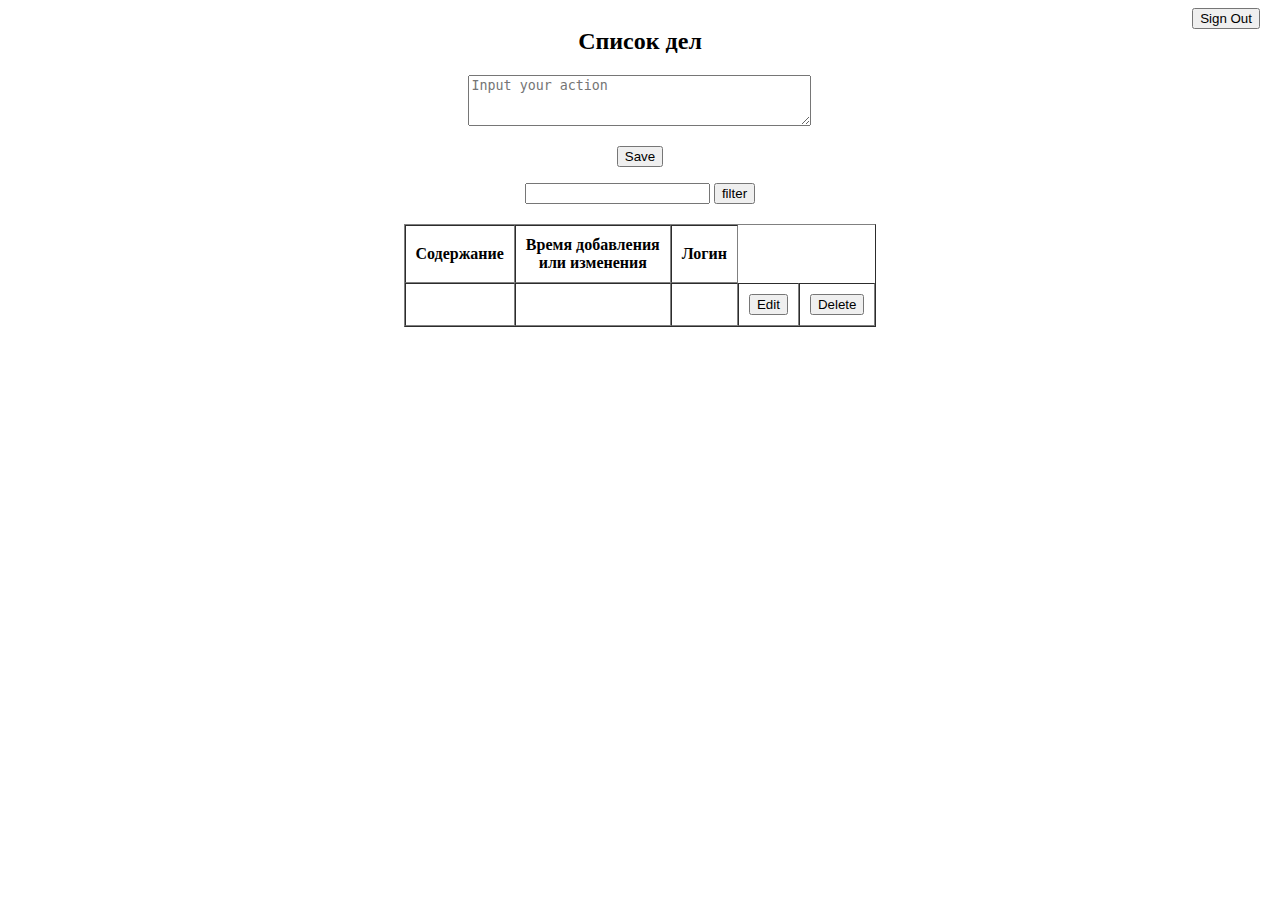
==== 12_SpringBootWebDevelopment/ToDoList/src/main/resources/templates/index.html @ 0d6e1072 "the action lists are divided by user" ====
<!DOCTYPE html>
<html lang="en" xmlns:th="www.thymeleaf.org">
<head>
    <meta charset="UTF-8">
    <title>ToDo List</title>
</head>
<body>
<div>
    <form method="post" style="position: absolute; right: 20px" th:action="@{/logout}">
        <input type="submit" value="Sign Out"/>
    </form>
    <table border="1px" cellpadding="10" cellspacing="0" style="margin: auto">
        <caption style="padding-bottom: 20px">
            <h2>Список дел</h2>
            <form action="/" method="post">
                <textarea cols="40" name="content" placeholder="Input your action" rows="3"></textarea>
                <input th:name="${_csrf.parameterName}" th:value="${_csrf.token}" type="hidden"/>
                <p>
                    <button type="submit">Save</button>
                </p>
            </form>
            <form action="/" method="get">
                <input name="filter" th:value="${filter}" type="text">
                <button type="submit">filter</button>
            </form>
        </caption>
        <tr>
            <th>Содержание</th>
            <th>Время добавления<br> или изменения</th>
            <th>Логин</th>
        </tr>
        <tr th:each="action : ${allActions}">
            <td th:attr="data-id=${action.id}" th:text="${action.content}"></td>
            <td th:attr="data-id=${action.id}" th:text="${action.timeStamp}"></td>
            <td th:attr="data-id=${action.id}" th:text="${action.owner.login}"></td>
            <td>
                <form>
                    <button formmethod="post" th:formaction="@{${action.id}+'/edit/'}" type="submit">Edit</button>
                    <input th:name="${_csrf.parameterName}" th:value="${_csrf.token}" type="hidden"/>
                </form>
            </td>
            <td>
                <form>
                    <button formmethod="post" th:formaction="@{${action.id}+'/del/'}" type="submit">Delete</button>
                    <input th:name="${_csrf.parameterName}" th:value="${_csrf.token}" type="hidden"/>
                </form>
            </td>
        </tr>
    </table>
</div>
</body>
</html>
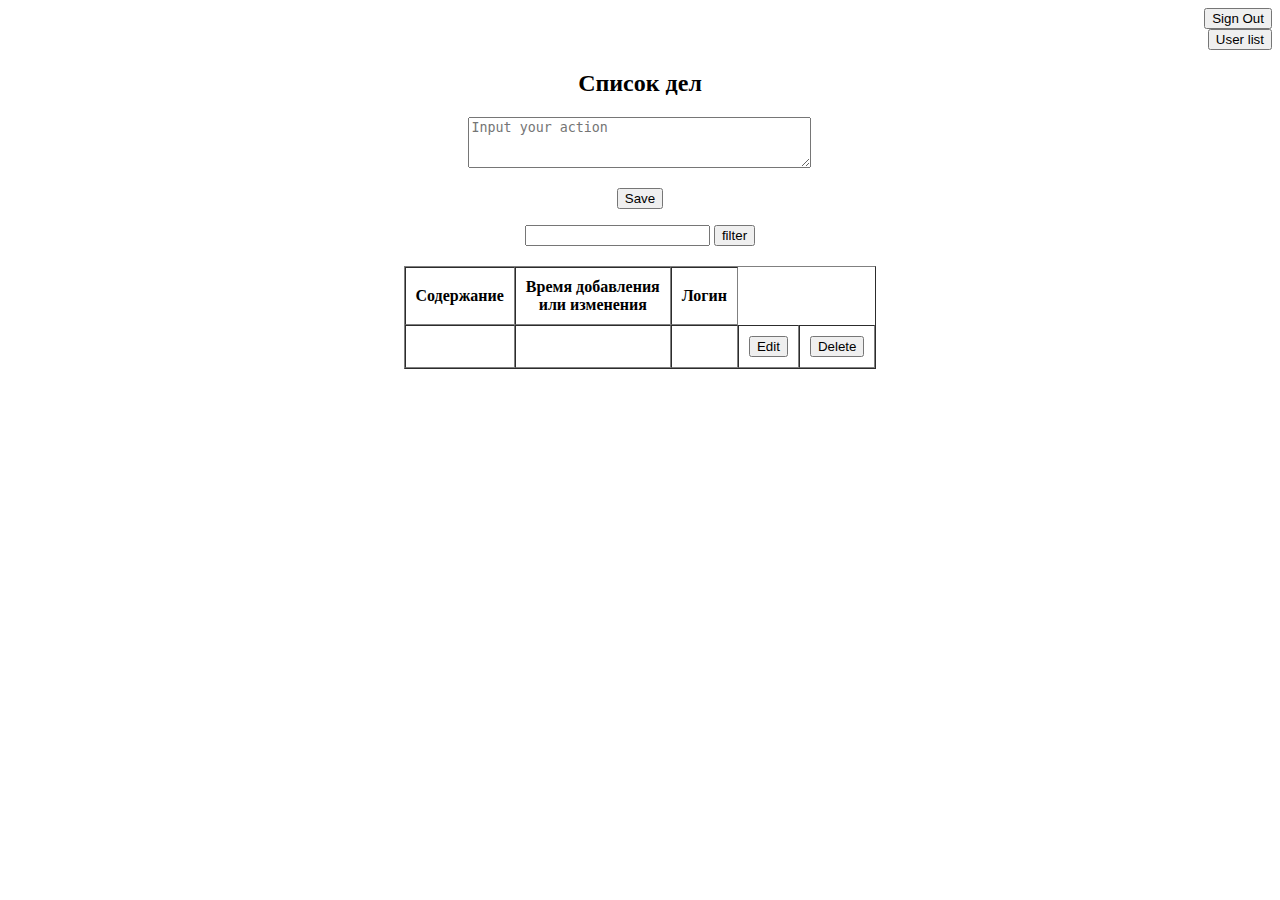
==== commit a236c921: "user roles added" ====
--- a/12_SpringBootWebDevelopment/ToDoList/src/main/resources/templates/index.html
+++ b/12_SpringBootWebDevelopment/ToDoList/src/main/resources/templates/index.html
@@ -6,8 +6,11 @@
 </head>
 <body>
 <div>
-    <form method="post" style="position: absolute; right: 20px" th:action="@{/logout}">
+    <form method="post" style="text-align: right" th:action="@{/logout}">
         <input type="submit" value="Sign Out"/>
+    </form>
+    <form style="text-align: right">
+        <button formaction="/user" formmethod="get">User list</button>
     </form>
     <table border="1px" cellpadding="10" cellspacing="0" style="margin: auto">
         <caption style="padding-bottom: 20px">
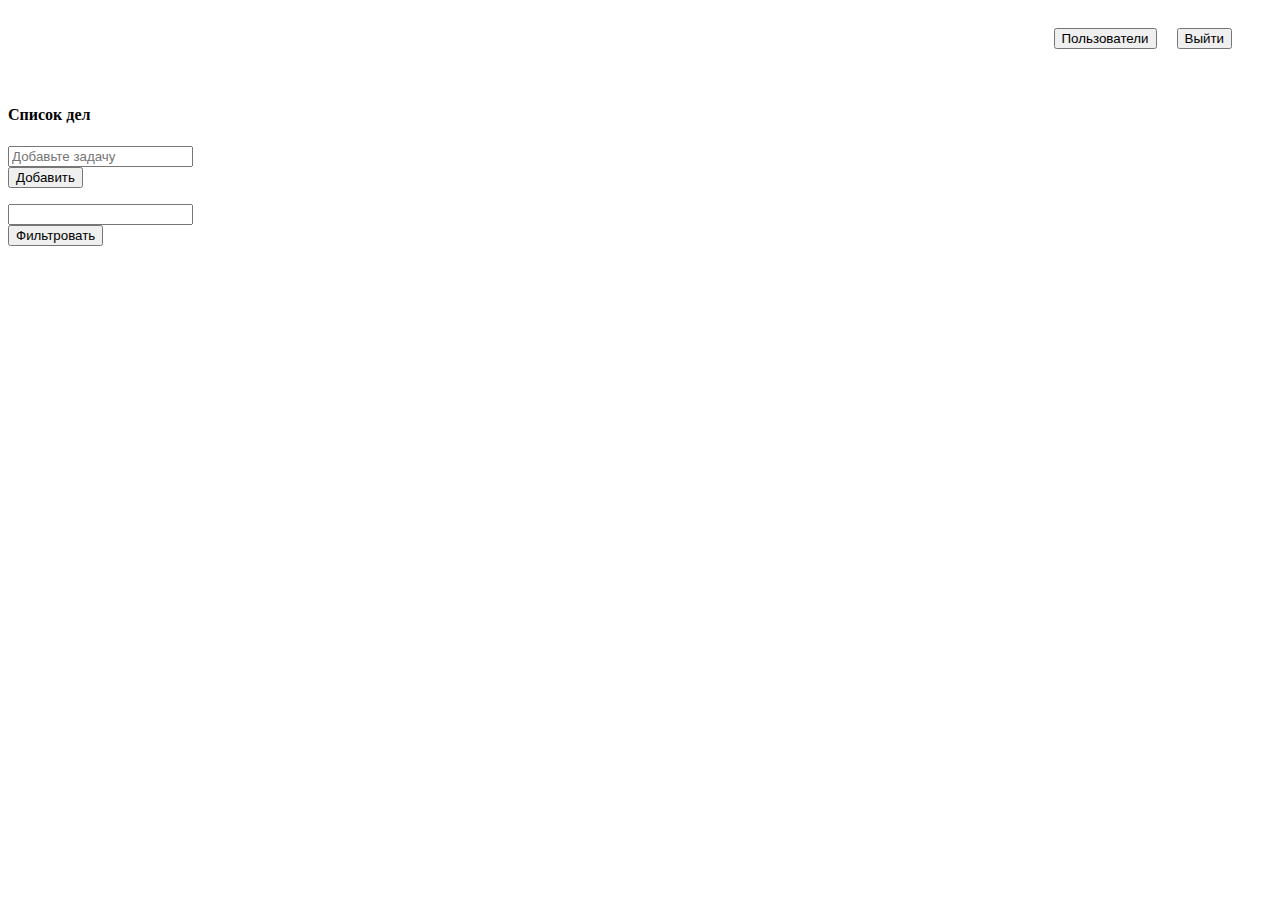
==== commit eadfdd27: "in the development js adding continues user details deleted from json response" ====
--- a/12_SpringBootWebDevelopment/ToDoList/src/main/resources/templates/index.html
+++ b/12_SpringBootWebDevelopment/ToDoList/src/main/resources/templates/index.html
@@ -1,55 +1,177 @@
-<!DOCTYPE html>
 <html lang="en" xmlns:th="www.thymeleaf.org">
 <head>
     <meta charset="UTF-8">
     <title>ToDo List</title>
 </head>
 <body>
-<div>
-    <form method="post" style="text-align: right" th:action="@{/logout}">
-        <input type="submit" value="Sign Out"/>
-    </form>
-    <form style="text-align: right">
-        <button formaction="/user" formmethod="get">User list</button>
-    </form>
-    <table border="1px" cellpadding="10" cellspacing="0" style="margin: auto">
-        <caption style="padding-bottom: 20px">
-            <h2>Список дел</h2>
-            <form action="/" method="post">
-                <textarea cols="40" name="content" placeholder="Input your action" rows="3"></textarea>
-                <input th:name="${_csrf.parameterName}" th:value="${_csrf.token}" type="hidden"/>
-                <p>
-                    <button type="submit">Save</button>
-                </p>
+<link crossorigin="anonymous" href="https://stackpath.bootstrapcdn.com/bootstrap/4.5.0/css/bootstrap.min.css"
+      integrity="sha384-9aIt2nRpC12Uk9gS9baDl411NQApFmC26EwAOH8WgZl5MYYxFfc+NcPb1dKGj7Sk" rel="stylesheet">
+<script crossorigin="anonymous"
+        integrity="sha384-OgVRvuATP1z7JjHLkuOU7Xw704+h835Lr+6QL9UvYjZE3Ipu6Tp75j7Bh/kR0JKI"
+        src="https://stackpath.bootstrapcdn.com/bootstrap/4.5.0/js/bootstrap.min.js"></script>
+<div class="container-fluid">
+    <div class="manage-buttons">
+        <form action="/user" method="get">
+            <button class="btn btn-primary btn-sm">Пользователи</button>
+        </form>
+        <form action="/logout" method="get">
+            <button class="btn btn-primary btn-sm" type="submit">Выйти</button>
+        </form>
+    </div>
+    <div class="row">
+        <div class="col text-center mb-3">
+            <h4>Список дел</h4>
+        </div>
+    </div>
+    <div class="row justify-content-center">
+        <div class="col-4">
+            <form id="task-create-form">
+                <div class="input-group mb-3">
+                    <input class="form-control" id="task-content" name="content" placeholder="Добавьте задачу"
+                           type="text"/>
+                    <input id="token" th:name="${_csrf.parameterName}" th:value="${_csrf.token}" type="hidden"/>
+                    <div class="input-group-append">
+                        <button class="btn btn-outline-secondary save-button" id="task-save-button" type="submit">
+                            Добавить
+                        </button>
+                    </div>
+                </div>
             </form>
+        </div>
+    </div>
+    <div class="row justify-content-center">
+        <div class="col-4">
             <form action="/" method="get">
-                <input name="filter" th:value="${filter}" type="text">
-                <button type="submit">filter</button>
+                <div class="input-group mb-3">
+                    <input class="form-control" name="filter" th:value="${filter}" type="text">
+                    <div class="input-group-append">
+                        <button class="btn btn-outline-secondary" type="submit">Фильтровать</button>
+                    </div>
+                </div>
             </form>
-        </caption>
-        <tr>
-            <th>Содержание</th>
-            <th>Время добавления<br> или изменения</th>
-            <th>Логин</th>
-        </tr>
-        <tr th:each="action : ${allActions}">
-            <td th:attr="data-id=${action.id}" th:text="${action.content}"></td>
-            <td th:attr="data-id=${action.id}" th:text="${action.timeStamp}"></td>
-            <td th:attr="data-id=${action.id}" th:text="${action.owner.login}"></td>
-            <td>
-                <form>
-                    <button formmethod="post" th:formaction="@{${action.id}+'/edit/'}" type="submit">Edit</button>
-                    <input th:name="${_csrf.parameterName}" th:value="${_csrf.token}" type="hidden"/>
-                </form>
-            </td>
-            <td>
-                <form>
-                    <button formmethod="post" th:formaction="@{${action.id}+'/del/'}" type="submit">Delete</button>
-                    <input th:name="${_csrf.parameterName}" th:value="${_csrf.token}" type="hidden"/>
-                </form>
-            </td>
-        </tr>
-    </table>
+        </div>
+    </div>
+    <div class="row justify-content-center">
+        <div class="col-8">
+            <table class="table table-bordered">
+                <tbody id="tasks-list"></tbody>
+            </table>
+        </div>
+    </div>
 </div>
+<script>
+    (function () {
+        console.clear()
+        const taskCreateForm = document.querySelector("#task-create-form")
+        const taskDeleteButtons = document.querySelectorAll(".task-delete-button")
+        const csrfToken = taskCreateForm.querySelector("#token").value
+
+        taskCreateForm.addEventListener("submit", function (event) {
+            event.preventDefault()
+            const taskContent = event.target.content.value
+            createTask(taskContent)
+        })
+
+        document.addEventListener('click', function (event) {
+            if (event.target.classList.contains('task-delete-button')) {
+                deleteTask(event.target.dataset.id)
+            }
+        })
+
+        function createTask(taskContent) {
+            const createTaskCall = fetch('/actions/', {
+                method: 'POST',
+                body: JSON.stringify({
+                    content: taskContent,
+                    timeStamp: "2020-07-06T11:11:32.885Z"
+                }),
+                headers: {
+                    "Content-type": "application/json",
+                    "X-CSRF-TOKEN": csrfToken
+                }
+            })
+            createTaskCall.then(function (response) {
+                console.log('Task created', response.headers.get('Location'))
+                clearTaskContent()
+                fetchTasks()
+            })
+        }
+
+        //TODO: чето сломалось. Если остается одна задача, то падает 404
+        function deleteTask(taskId) {
+            fetch(`/actions/${taskId}`, {
+                method: 'DELETE',
+                headers: {
+                    "X-CSRF-TOKEN": csrfToken
+                }
+            }).then(response =>
+                fetchTasks())
+        }
+
+        function fetchTasks() {
+            const tasksListTable = document.querySelector("#tasks-list")
+            fetch("/actions/", {
+                headers: {
+                    "Accept": "application/json"
+                }
+            })
+                .then(async function (response) {
+                    const result = await response.json()
+                    const tasks = []
+                    tasks.push(`
+                        <tr>
+                            <th>Содержание</th>
+                            <th width="200">Время добавления или изменения</th>
+                        </tr>
+                    `)
+                    result.forEach(task => {
+                        tasks.push(`<tr>
+                            <td>${task.timeStamp}</td>
+                            <td>${task.content}</td>
+                            <td width="40px">
+                               <button data-id="${task.id}" class="task-edit-button btn btn-light">
+                                   <svg data-id="${task.id}" width="1em" height="1em" viewBox="0 0 16 16" class="bi bi-pencil task-edit-button" fill="currentColor" xmlns="http://www.w3.org/2000/svg">
+<!--                                   TODO: добавил классы, иначе листенер не видел клик. Мб возможно сделать лучше -->
+                                       <path data-id="${task.id}" class="task-edit-button" fill-rule="evenodd" d="M11.293 1.293a1 1 0 0 1 1.414 0l2 2a1 1 0 0 1 0 1.414l-9 9a1 1 0 0 1-.39.242l-3 1a1 1 0 0 1-1.266-1.265l1-3a1 1 0 0 1 .242-.391l9-9zM12 2l2 2-9 9-3 1 1-3 9-9z"/>
+                                       <path data-id="${task.id}" class="task-edit-button" fill-rule="evenodd" d="M12.146 6.354l-2.5-2.5.708-.708 2.5 2.5-.707.708zM3 10v.5a.5.5 0 0 0 .5.5H4v.5a.5.5 0 0 0 .5.5H5v.5a.5.5 0 0 0 .5.5H6v-1.5a.5.5 0 0 0-.5-.5H5v-.5a.5.5 0 0 0-.5-.5H3z"/>
+                                    </svg>
+                                </button>
+                            </td>
+                            <td width="40px">
+                                <button data-id="${task.id}" class="task-delete-button btn btn-light">
+                                    <svg data-id="${task.id}" width="1em" height="1em" viewBox="0 0 16 16" class="task-delete-button bi bi-trash-fill" fill="currentColor" xmlns="http://www.w3.org/2000/svg">
+                                        <path data-id="${task.id}" class="task-delete-button" fill-rule="evenodd" d="M2.5 1a1 1 0 0 0-1 1v1a1 1 0 0 0 1 1H3v9a2 2 0 0 0 2 2h6a2 2 0 0 0 2-2V4h.5a1 1 0 0 0 1-1V2a1 1 0 0 0-1-1H10a1 1 0 0 0-1-1H7a1 1 0 0 0-1 1H2.5zm3 4a.5.5 0 0 1 .5.5v7a.5.5 0 0 1-1 0v-7a.5.5 0 0 1 .5-.5zM8 5a.5.5 0 0 1 .5.5v7a.5.5 0 0 1-1 0v-7A.5.5 0 0 1 8 5zm3 .5a.5.5 0 0 0-1 0v7a.5.5 0 0 0 1 0v-7z"/>
+                                    </svg>
+                                </button>
+                            </td>
+                        </tr>`)
+                        tasksListTable.innerHTML = tasks.join('')
+                    })
+                    // console.log('Tasks fetched', tasks)
+                })
+                .catch(error => {
+                    console.error('Все сломалось', error)
+                })
+        }
+
+        function clearTaskContent() {
+            const textArea = document.querySelector('#task-content')
+            textArea.value = ''
+        }
+
+        document.addEventListener("DOMContentLoaded", fetchTasks)
+    })()
+</script>
+<style>
+    .manage-buttons {
+        display: flex;
+        justify-content: flex-end;
+        padding: 20px;
+    }
+
+    .manage-buttons button {
+        margin-right: 20px;
+    }
+</style>
 </body>
 </html>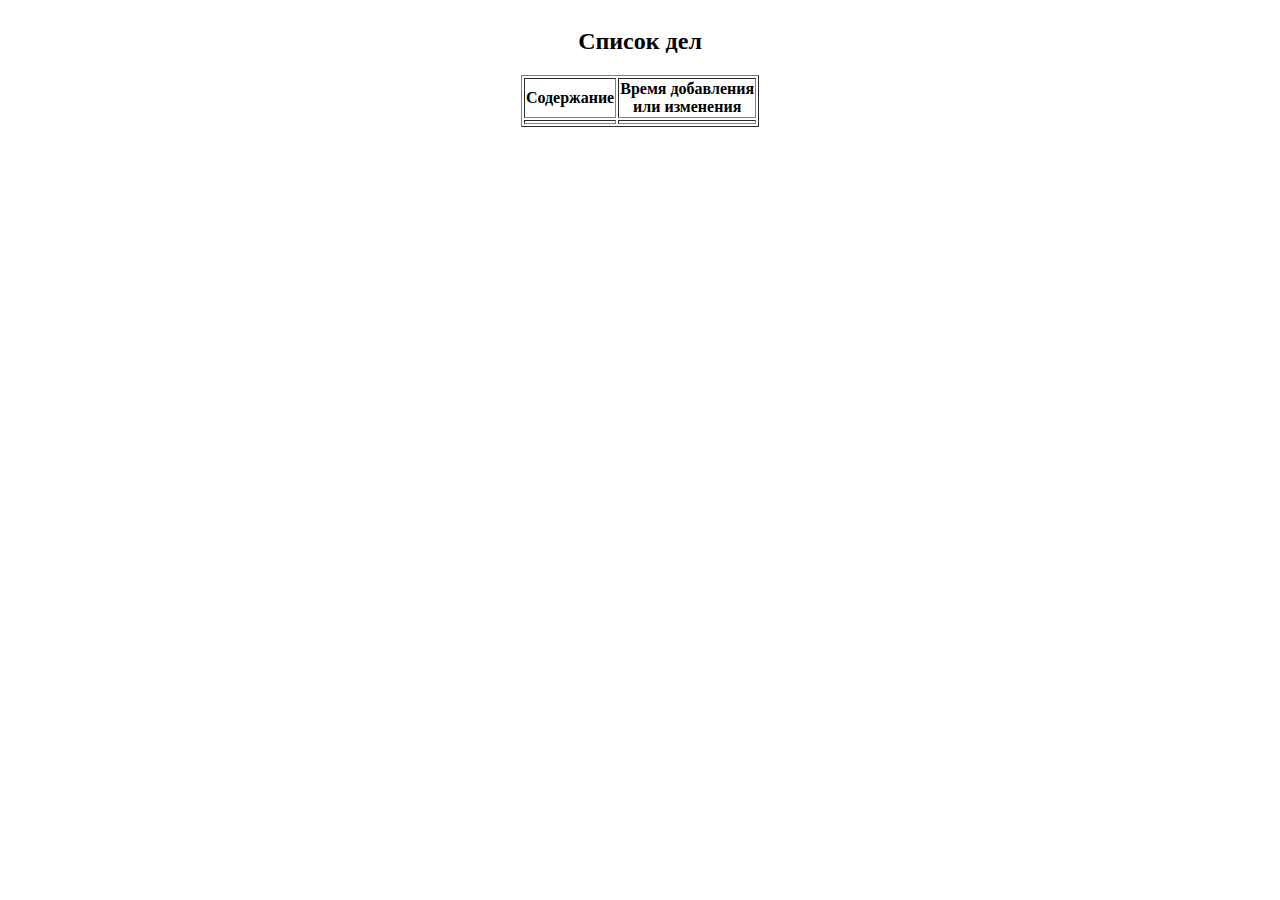
==== commit 18a6ba5e: "[strmthrd] reformat code by Java Google Style" ====
--- a/12_SpringBootWebDevelopment/ToDoList/src/main/resources/templates/index.html
+++ b/12_SpringBootWebDevelopment/ToDoList/src/main/resources/templates/index.html
@@ -1,177 +1,25 @@
+<!DOCTYPE html>
 <html lang="en" xmlns:th="www.thymeleaf.org">
 <head>
-    <meta charset="UTF-8">
-    <title>ToDo List</title>
+  <meta charset="UTF-8">
+  <title>ToDo List</title>
 </head>
 <body>
-<link crossorigin="anonymous" href="https://stackpath.bootstrapcdn.com/bootstrap/4.5.0/css/bootstrap.min.css"
-      integrity="sha384-9aIt2nRpC12Uk9gS9baDl411NQApFmC26EwAOH8WgZl5MYYxFfc+NcPb1dKGj7Sk" rel="stylesheet">
-<script crossorigin="anonymous"
-        integrity="sha384-OgVRvuATP1z7JjHLkuOU7Xw704+h835Lr+6QL9UvYjZE3Ipu6Tp75j7Bh/kR0JKI"
-        src="https://stackpath.bootstrapcdn.com/bootstrap/4.5.0/js/bootstrap.min.js"></script>
-<div class="container-fluid">
-    <div class="manage-buttons">
-        <form action="/user" method="get">
-            <button class="btn btn-primary btn-sm">Пользователи</button>
-        </form>
-        <form action="/logout" method="get">
-            <button class="btn btn-primary btn-sm" type="submit">Выйти</button>
-        </form>
-    </div>
-    <div class="row">
-        <div class="col text-center mb-3">
-            <h4>Список дел</h4>
-        </div>
-    </div>
-    <div class="row justify-content-center">
-        <div class="col-4">
-            <form id="task-create-form">
-                <div class="input-group mb-3">
-                    <input class="form-control" id="task-content" name="content" placeholder="Добавьте задачу"
-                           type="text"/>
-                    <input id="token" th:name="${_csrf.parameterName}" th:value="${_csrf.token}" type="hidden"/>
-                    <div class="input-group-append">
-                        <button class="btn btn-outline-secondary save-button" id="task-save-button" type="submit">
-                            Добавить
-                        </button>
-                    </div>
-                </div>
-            </form>
-        </div>
-    </div>
-    <div class="row justify-content-center">
-        <div class="col-4">
-            <form action="/" method="get">
-                <div class="input-group mb-3">
-                    <input class="form-control" name="filter" th:value="${filter}" type="text">
-                    <div class="input-group-append">
-                        <button class="btn btn-outline-secondary" type="submit">Фильтровать</button>
-                    </div>
-                </div>
-            </form>
-        </div>
-    </div>
-    <div class="row justify-content-center">
-        <div class="col-8">
-            <table class="table table-bordered">
-                <tbody id="tasks-list"></tbody>
-            </table>
-        </div>
-    </div>
+<div>
+  <table align="center" border="1">
+    <caption><h2>Список дел</h2></caption>
+    <tr>
+      <th>Содержание</th>
+      <th>Время добавления<br> или изменения</th>
+    </tr>
+    <tr th:each="action : ${allActions}">
+      <td><a class="action_link" href="#" th:attr="data-id=${action.id}"
+             th:text="${action.content}"></a></td>
+      <td th:attr="data-id=${action.id}" th:text="${action.addingTime}"></td>
+    </tr>
+  </table>
 </div>
-<script>
-    (function () {
-        console.clear()
-        const taskCreateForm = document.querySelector("#task-create-form")
-        const taskDeleteButtons = document.querySelectorAll(".task-delete-button")
-        const csrfToken = taskCreateForm.querySelector("#token").value
-
-        taskCreateForm.addEventListener("submit", function (event) {
-            event.preventDefault()
-            const taskContent = event.target.content.value
-            createTask(taskContent)
-        })
-
-        document.addEventListener('click', function (event) {
-            if (event.target.classList.contains('task-delete-button')) {
-                deleteTask(event.target.dataset.id)
-            }
-        })
-
-        function createTask(taskContent) {
-            const createTaskCall = fetch('/actions/', {
-                method: 'POST',
-                body: JSON.stringify({
-                    content: taskContent,
-                    timeStamp: "2020-07-06T11:11:32.885Z"
-                }),
-                headers: {
-                    "Content-type": "application/json",
-                    "X-CSRF-TOKEN": csrfToken
-                }
-            })
-            createTaskCall.then(function (response) {
-                console.log('Task created', response.headers.get('Location'))
-                clearTaskContent()
-                fetchTasks()
-            })
-        }
-
-        //TODO: чето сломалось. Если остается одна задача, то падает 404
-        function deleteTask(taskId) {
-            fetch(`/actions/${taskId}`, {
-                method: 'DELETE',
-                headers: {
-                    "X-CSRF-TOKEN": csrfToken
-                }
-            }).then(response =>
-                fetchTasks())
-        }
-
-        function fetchTasks() {
-            const tasksListTable = document.querySelector("#tasks-list")
-            fetch("/actions/", {
-                headers: {
-                    "Accept": "application/json"
-                }
-            })
-                .then(async function (response) {
-                    const result = await response.json()
-                    const tasks = []
-                    tasks.push(`
-                        <tr>
-                            <th>Содержание</th>
-                            <th width="200">Время добавления или изменения</th>
-                        </tr>
-                    `)
-                    result.forEach(task => {
-                        tasks.push(`<tr>
-                            <td>${task.timeStamp}</td>
-                            <td>${task.content}</td>
-                            <td width="40px">
-                               <button data-id="${task.id}" class="task-edit-button btn btn-light">
-                                   <svg data-id="${task.id}" width="1em" height="1em" viewBox="0 0 16 16" class="bi bi-pencil task-edit-button" fill="currentColor" xmlns="http://www.w3.org/2000/svg">
-<!--                                   TODO: добавил классы, иначе листенер не видел клик. Мб возможно сделать лучше -->
-                                       <path data-id="${task.id}" class="task-edit-button" fill-rule="evenodd" d="M11.293 1.293a1 1 0 0 1 1.414 0l2 2a1 1 0 0 1 0 1.414l-9 9a1 1 0 0 1-.39.242l-3 1a1 1 0 0 1-1.266-1.265l1-3a1 1 0 0 1 .242-.391l9-9zM12 2l2 2-9 9-3 1 1-3 9-9z"/>
-                                       <path data-id="${task.id}" class="task-edit-button" fill-rule="evenodd" d="M12.146 6.354l-2.5-2.5.708-.708 2.5 2.5-.707.708zM3 10v.5a.5.5 0 0 0 .5.5H4v.5a.5.5 0 0 0 .5.5H5v.5a.5.5 0 0 0 .5.5H6v-1.5a.5.5 0 0 0-.5-.5H5v-.5a.5.5 0 0 0-.5-.5H3z"/>
-                                    </svg>
-                                </button>
-                            </td>
-                            <td width="40px">
-                                <button data-id="${task.id}" class="task-delete-button btn btn-light">
-                                    <svg data-id="${task.id}" width="1em" height="1em" viewBox="0 0 16 16" class="task-delete-button bi bi-trash-fill" fill="currentColor" xmlns="http://www.w3.org/2000/svg">
-                                        <path data-id="${task.id}" class="task-delete-button" fill-rule="evenodd" d="M2.5 1a1 1 0 0 0-1 1v1a1 1 0 0 0 1 1H3v9a2 2 0 0 0 2 2h6a2 2 0 0 0 2-2V4h.5a1 1 0 0 0 1-1V2a1 1 0 0 0-1-1H10a1 1 0 0 0-1-1H7a1 1 0 0 0-1 1H2.5zm3 4a.5.5 0 0 1 .5.5v7a.5.5 0 0 1-1 0v-7a.5.5 0 0 1 .5-.5zM8 5a.5.5 0 0 1 .5.5v7a.5.5 0 0 1-1 0v-7A.5.5 0 0 1 8 5zm3 .5a.5.5 0 0 0-1 0v7a.5.5 0 0 0 1 0v-7z"/>
-                                    </svg>
-                                </button>
-                            </td>
-                        </tr>`)
-                        tasksListTable.innerHTML = tasks.join('')
-                    })
-                    // console.log('Tasks fetched', tasks)
-                })
-                .catch(error => {
-                    console.error('Все сломалось', error)
-                })
-        }
-
-        function clearTaskContent() {
-            const textArea = document.querySelector('#task-content')
-            textArea.value = ''
-        }
-
-        document.addEventListener("DOMContentLoaded", fetchTasks)
-    })()
-</script>
+</body>
+</html>
 <style>
-    .manage-buttons {
-        display: flex;
-        justify-content: flex-end;
-        padding: 20px;
-    }
-
-    .manage-buttons button {
-        margin-right: 20px;
-    }
-</style>
-</body>
-</html>+</style>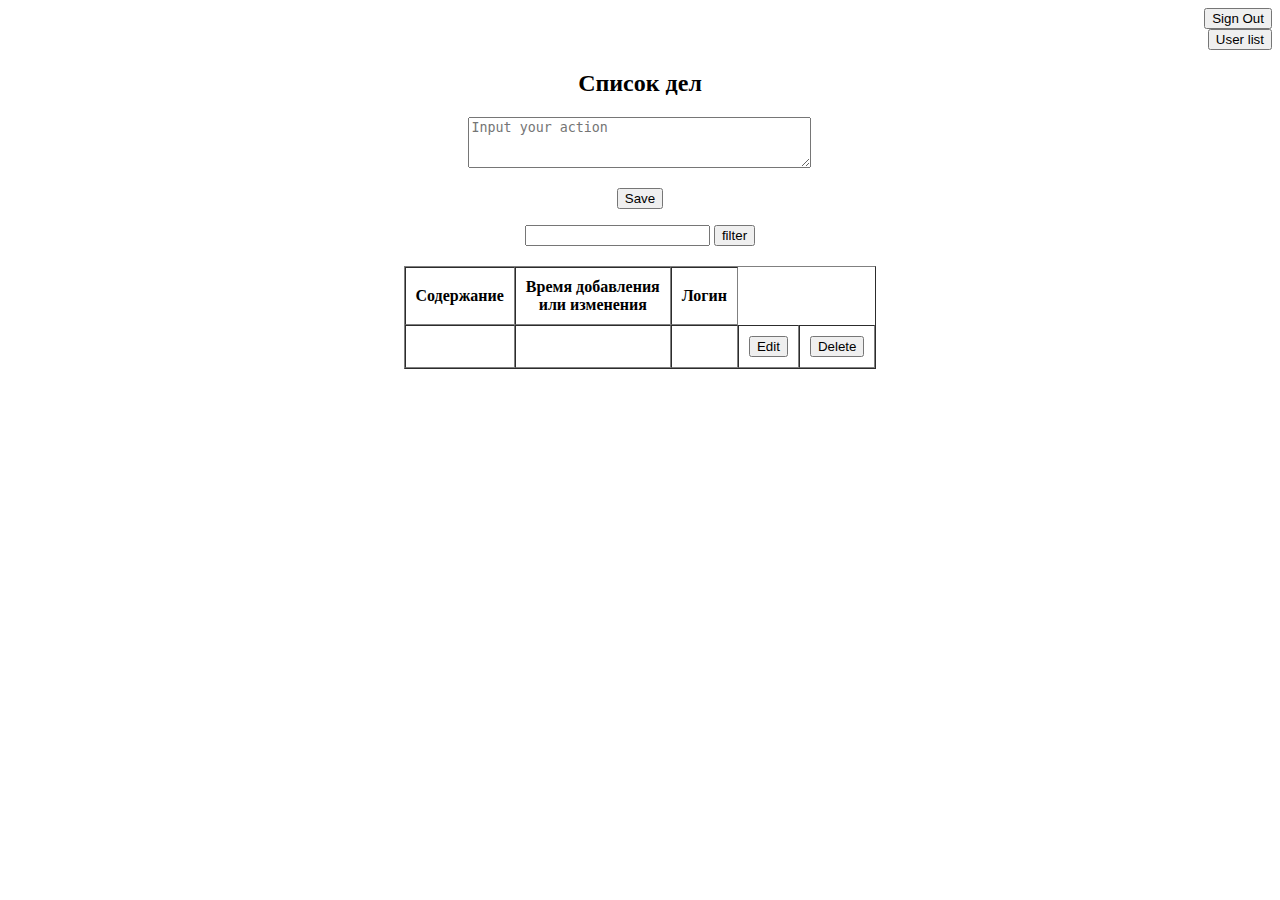
==== commit b363f7b3: "[strmthrd] reformat code by Java Google Style" ====
--- a/12_SpringBootWebDevelopment/ToDoList/src/main/resources/templates/index.html
+++ b/12_SpringBootWebDevelopment/ToDoList/src/main/resources/templates/index.html
@@ -6,20 +6,58 @@
 </head>
 <body>
 <div>
-  <table align="center" border="1">
-    <caption><h2>Список дел</h2></caption>
+  <form method="post" style="text-align: right" th:action="@{/logout}">
+    <input type="submit" value="Sign Out"/>
+  </form>
+  <form style="text-align: right">
+    <button formaction="/user" formmethod="get">User list</button>
+  </form>
+  <table border="1px" cellpadding="10" cellspacing="0" style="margin: auto">
+    <caption style="padding-bottom: 20px">
+      <h2>Список дел</h2>
+      <form action="/" method="post">
+        <textarea cols="40" name="content" placeholder="Input your action"
+                  rows="3"></textarea>
+        <input th:name="${_csrf.parameterName}" th:value="${_csrf.token}"
+               type="hidden"/>
+        <p>
+          <button type="submit">Save</button>
+        </p>
+      </form>
+      <form action="/" method="get">
+        <input name="filter" th:value="${filter}" type="text">
+        <button type="submit">filter</button>
+      </form>
+    </caption>
     <tr>
       <th>Содержание</th>
       <th>Время добавления<br> или изменения</th>
+      <th>Логин</th>
     </tr>
     <tr th:each="action : ${allActions}">
-      <td><a class="action_link" href="#" th:attr="data-id=${action.id}"
-             th:text="${action.content}"></a></td>
-      <td th:attr="data-id=${action.id}" th:text="${action.addingTime}"></td>
+      <td th:attr="data-id=${action.id}" th:text="${action.content}"></td>
+      <td th:attr="data-id=${action.id}" th:text="${action.timeStamp}"></td>
+      <td th:attr="data-id=${action.id}" th:text="${action.owner.login}"></td>
+      <td>
+        <form>
+          <button formmethod="post" th:formaction="@{${action.id}+'/edit/'}"
+                  type="submit">Edit
+          </button>
+          <input th:name="${_csrf.parameterName}" th:value="${_csrf.token}"
+                 type="hidden"/>
+        </form>
+      </td>
+      <td>
+        <form>
+          <button formmethod="post" th:formaction="@{${action.id}+'/del/'}"
+                  type="submit">Delete
+          </button>
+          <input th:name="${_csrf.parameterName}" th:value="${_csrf.token}"
+                 type="hidden"/>
+        </form>
+      </td>
     </tr>
   </table>
 </div>
 </body>
-</html>
-<style>
-</style>+</html>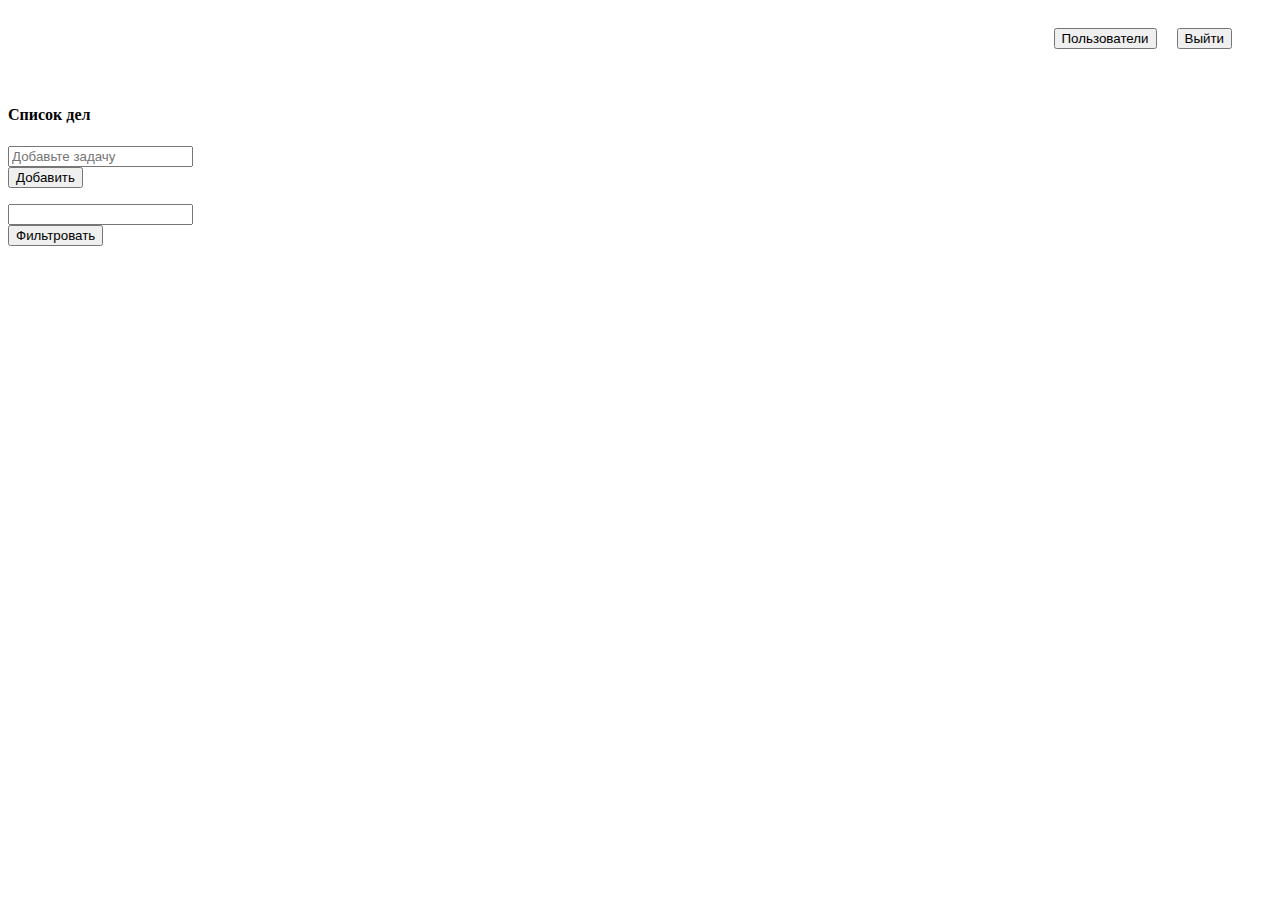
==== commit b04c6879: "[strmthrd] reformat code by Java Google Style" ====
--- a/12_SpringBootWebDevelopment/ToDoList/src/main/resources/templates/index.html
+++ b/12_SpringBootWebDevelopment/ToDoList/src/main/resources/templates/index.html
@@ -1,63 +1,192 @@
-<!DOCTYPE html>
 <html lang="en" xmlns:th="www.thymeleaf.org">
 <head>
   <meta charset="UTF-8">
   <title>ToDo List</title>
 </head>
 <body>
-<div>
-  <form method="post" style="text-align: right" th:action="@{/logout}">
-    <input type="submit" value="Sign Out"/>
-  </form>
-  <form style="text-align: right">
-    <button formaction="/user" formmethod="get">User list</button>
-  </form>
-  <table border="1px" cellpadding="10" cellspacing="0" style="margin: auto">
-    <caption style="padding-bottom: 20px">
-      <h2>Список дел</h2>
-      <form action="/" method="post">
-        <textarea cols="40" name="content" placeholder="Input your action"
-                  rows="3"></textarea>
-        <input th:name="${_csrf.parameterName}" th:value="${_csrf.token}"
-               type="hidden"/>
-        <p>
-          <button type="submit">Save</button>
-        </p>
+<link crossorigin="anonymous"
+      href="https://stackpath.bootstrapcdn.com/bootstrap/4.5.0/css/bootstrap.min.css"
+      integrity="sha384-9aIt2nRpC12Uk9gS9baDl411NQApFmC26EwAOH8WgZl5MYYxFfc+NcPb1dKGj7Sk"
+      rel="stylesheet">
+<script crossorigin="anonymous"
+        integrity="sha384-OgVRvuATP1z7JjHLkuOU7Xw704+h835Lr+6QL9UvYjZE3Ipu6Tp75j7Bh/kR0JKI"
+        src="https://stackpath.bootstrapcdn.com/bootstrap/4.5.0/js/bootstrap.min.js"></script>
+<div class="container-fluid">
+  <div class="manage-buttons">
+    <form action="/user" method="get">
+      <button class="btn btn-primary btn-sm">Пользователи</button>
+    </form>
+    <form action="/logout" method="get">
+      <button class="btn btn-primary btn-sm" type="submit">Выйти</button>
+    </form>
+  </div>
+  <div class="row">
+    <div class="col text-center mb-3">
+      <h4>Список дел</h4>
+    </div>
+  </div>
+  <div class="row justify-content-center">
+    <div class="col-4">
+      <form id="task-create-form">
+        <div class="input-group mb-3">
+          <input class="form-control" id="task-content" name="content"
+                 placeholder="Добавьте задачу"
+                 type="text"/>
+          <input id="token" th:name="${_csrf.parameterName}"
+                 th:value="${_csrf.token}" type="hidden"/>
+          <div class="input-group-append">
+            <button class="btn btn-outline-secondary save-button"
+                    id="task-save-button" type="submit">
+              Добавить
+            </button>
+          </div>
+        </div>
       </form>
+    </div>
+  </div>
+  <div class="row justify-content-center">
+    <div class="col-4">
       <form action="/" method="get">
-        <input name="filter" th:value="${filter}" type="text">
-        <button type="submit">filter</button>
+        <div class="input-group mb-3">
+          <input class="form-control" name="filter" th:value="${filter}"
+                 type="text">
+          <div class="input-group-append">
+            <button class="btn btn-outline-secondary" type="submit">
+              Фильтровать
+            </button>
+          </div>
+        </div>
       </form>
-    </caption>
-    <tr>
-      <th>Содержание</th>
-      <th>Время добавления<br> или изменения</th>
-      <th>Логин</th>
-    </tr>
-    <tr th:each="action : ${allActions}">
-      <td th:attr="data-id=${action.id}" th:text="${action.content}"></td>
-      <td th:attr="data-id=${action.id}" th:text="${action.timeStamp}"></td>
-      <td th:attr="data-id=${action.id}" th:text="${action.owner.login}"></td>
-      <td>
-        <form>
-          <button formmethod="post" th:formaction="@{${action.id}+'/edit/'}"
-                  type="submit">Edit
-          </button>
-          <input th:name="${_csrf.parameterName}" th:value="${_csrf.token}"
-                 type="hidden"/>
-        </form>
-      </td>
-      <td>
-        <form>
-          <button formmethod="post" th:formaction="@{${action.id}+'/del/'}"
-                  type="submit">Delete
-          </button>
-          <input th:name="${_csrf.parameterName}" th:value="${_csrf.token}"
-                 type="hidden"/>
-        </form>
-      </td>
-    </tr>
-  </table>
+    </div>
+  </div>
+  <div class="row justify-content-center">
+    <div class="col-8">
+      <table class="table table-bordered">
+        <tbody id="tasks-list"></tbody>
+      </table>
+    </div>
+  </div>
 </div>
+<script>
+  (function () {
+    console.clear()
+    const taskCreateForm = document.querySelector("#task-create-form")
+    const csrfToken = taskCreateForm.querySelector("#token").value
+
+    taskCreateForm.addEventListener("submit", function (event) {
+      event.preventDefault()
+      const taskContent = event.target.content.value
+      createTask(taskContent)
+    })
+
+    document.addEventListener('click', function (event) {
+      if (event.target.classList.contains('task-delete-button')) {
+        deleteTask(event.target.dataset.id)
+      }
+    })
+
+    function createTask(taskContent) {
+      const createTaskCall = fetch('/actions/', {
+        method: 'POST',
+        body: JSON.stringify({
+          content: taskContent,
+          timeStamp: "2020-07-06T11:11:32.885Z"
+        }),
+        headers: {
+          "Content-type": "application/json",
+          "X-CSRF-TOKEN": csrfToken
+        }
+      })
+      createTaskCall.then(function (response) {
+        console.log('Task created', response.headers.get('Location'))
+        clearTaskContent()
+        fetchTasks()
+      })
+    }
+
+    function deleteTask(taskId) {
+      fetch(`/actions/${taskId}`, {
+        method: 'DELETE',
+        headers: {
+          "X-CSRF-TOKEN": csrfToken
+        }
+      }).then(async function (response) {
+        fetchTasks()
+      })
+    }
+
+    function fetchTasks() {
+      const tasksListTable = document.querySelector("#tasks-list")
+      const noTasks = document.querySelector("#tasks-not-present")
+      fetch("/actions/", {
+        headers: {
+          "Accept": "application/json"
+        }
+      })
+      .then(async function (response) {
+        const result = await response.json()
+        if (result.length > 0) {
+          const tasks = []
+          tasks.push(`
+                        <tr>
+                            <th width="200">Время добавления или изменения</th>
+                            <th>Содержание</th>
+                        </tr>
+                    `)
+          result.forEach(task => {
+            tasks.push(`<tr>
+                            <td>${task.timeStamp}</td>
+                            <td>${task.content}</td>
+                            <td width="40px">
+                               <button data-id="${task.id}" class="task-edit-button btn btn-light">
+                                   <svg data-id="${task.id}" width="1em" height="1em" viewBox="0 0 16 16" class="bi bi-pencil task-edit-button" fill="currentColor" xmlns="http://www.w3.org/2000/svg">
+                                       <path data-id="${task.id}" class="task-edit-button" fill-rule="evenodd" d="M11.293 1.293a1 1 0 0 1 1.414 0l2 2a1 1 0 0 1 0 1.414l-9 9a1 1 0 0 1-.39.242l-3 1a1 1 0 0 1-1.266-1.265l1-3a1 1 0 0 1 .242-.391l9-9zM12 2l2 2-9 9-3 1 1-3 9-9z"/>
+                                       <path data-id="${task.id}" class="task-edit-button" fill-rule="evenodd" d="M12.146 6.354l-2.5-2.5.708-.708 2.5 2.5-.707.708zM3 10v.5a.5.5 0 0 0 .5.5H4v.5a.5.5 0 0 0 .5.5H5v.5a.5.5 0 0 0 .5.5H6v-1.5a.5.5 0 0 0-.5-.5H5v-.5a.5.5 0 0 0-.5-.5H3z"/>
+                                    </svg>
+                                </button>
+                            </td>
+                            <td width="40px">
+                                <button data-id="${task.id}" class="task-delete-button btn btn-light">
+                                    <svg data-id="${task.id}" width="1em" height="1em" viewBox="0 0 16 16" class="task-delete-button bi bi-trash-fill" fill="currentColor" xmlns="http://www.w3.org/2000/svg">
+                                        <path data-id="${task.id}" class="task-delete-button" fill-rule="evenodd" d="M2.5 1a1 1 0 0 0-1 1v1a1 1 0 0 0 1 1H3v9a2 2 0 0 0 2 2h6a2 2 0 0 0 2-2V4h.5a1 1 0 0 0 1-1V2a1 1 0 0 0-1-1H10a1 1 0 0 0-1-1H7a1 1 0 0 0-1 1H2.5zm3 4a.5.5 0 0 1 .5.5v7a.5.5 0 0 1-1 0v-7a.5.5 0 0 1 .5-.5zM8 5a.5.5 0 0 1 .5.5v7a.5.5 0 0 1-1 0v-7A.5.5 0 0 1 8 5zm3 .5a.5.5 0 0 0-1 0v7a.5.5 0 0 0 1 0v-7z"/>
+                                    </svg>
+                                </button>
+                            </td>
+                        </tr>`)
+            tasksListTable.innerHTML = tasks.join('')
+          })
+        } else {
+          tasksListTable.innerHTML = '<h5 id="tasks-not-present">Задачи отсутствуют</h5>'
+        }
+      })
+      .catch(error => {
+        console.error('Все сломалось', error)
+      })
+    }
+
+    function clearTaskContent() {
+      const textArea = document.querySelector('#task-content')
+      textArea.value = ''
+    }
+
+    document.addEventListener("DOMContentLoaded", fetchTasks)
+  })()
+</script>
+<style>
+  .manage-buttons {
+    display: flex;
+    justify-content: flex-end;
+    padding: 20px;
+  }
+
+  .manage-buttons button {
+    margin-right: 20px;
+  }
+
+  #tasks-not-present {
+    display: flex;
+    justify-content: center;
+  }
+</style>
 </body>
 </html>